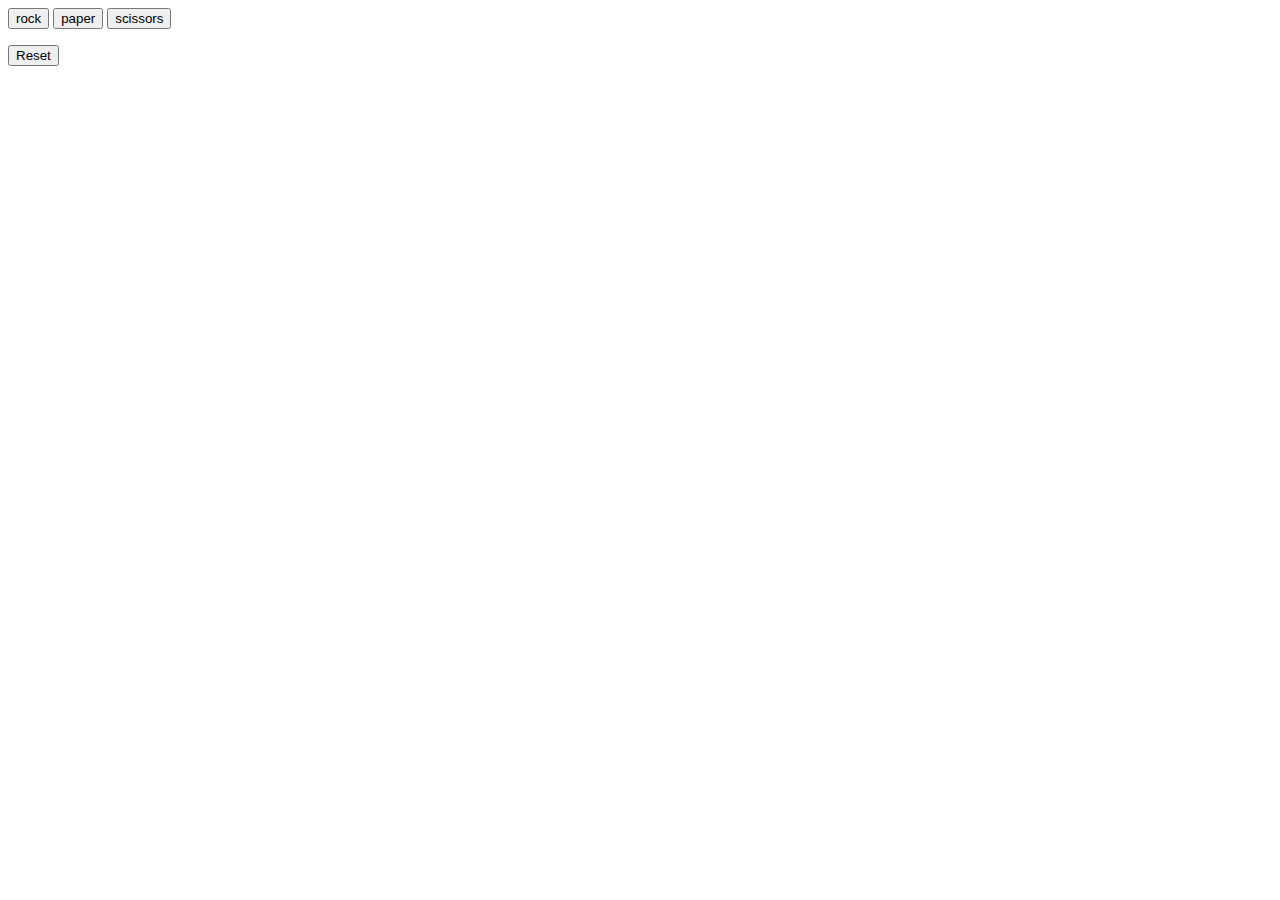
==== Rock-Paper-Scissors/rock-paper-scissors.html @ ee019e36 "rock-paper-scissors.html" ====
<!DOCTYPE html>

<html>
  <head>
    <style rel="stylesheet" href="./rock-paper-scissors.css"></style>
  </head>
  <body>
    <button onclick="
        playGame('rock'); 
      ">rock</button>

    <button onclick="
      playGame('paper'); 
    ">paper</button>

    <button onclick="
      playGame('scissors'); 
    ">scissors</button>

    <p class="js-result"></p>
    <p class="js-move"></p>
    <p class="js-score"></p>
    
    <button class="js-reset" onclick="
      score.looses = 0;
      score.wins = 0;
      score.ties = 0;
      localStorage.removeItem('score');
      updateScore();
    ">Reset</button>
<script src="./rock-paper-scissors.js"></script>
  </body>
</html>
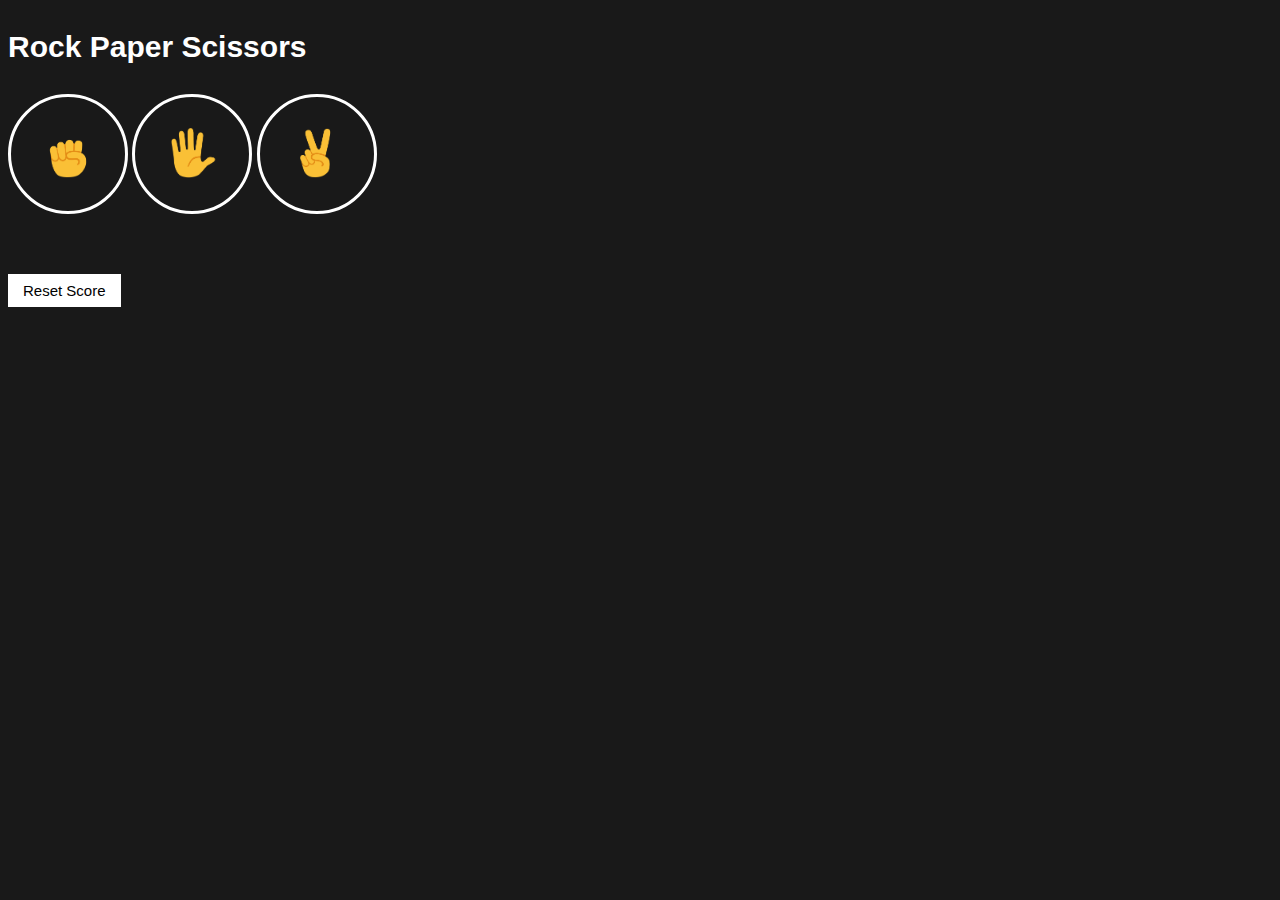
==== commit de47c1e2: "rock-paper-scissors.css" ====
--- a/Rock-Paper-Scissors/rock-paper-scissors.html
+++ b/Rock-Paper-Scissors/rock-paper-scissors.html
@@ -2,32 +2,33 @@
 
 <html>
   <head>
-    <style rel="stylesheet" href="./rock-paper-scissors.css"></style>
+    <link rel="stylesheet" href="./rock-paper-scissors.css"></link>
   </head>
   <body>
+    <p class="title">Rock Paper Scissors</p>
     <button onclick="
         playGame('rock'); 
-      ">rock</button>
+      " class="move-button"><img src="./image/rock-emoji.png" class="move-icon"></button>
 
     <button onclick="
       playGame('paper'); 
-    ">paper</button>
+    " class="move-button" ><img src="./image/paper-emoji.png" class="move-icon"></button>
 
     <button onclick="
       playGame('scissors'); 
-    ">scissors</button>
+    " class="move-button" ><img src="./image/scissors-emoji.png" class="move-icon"></button>
 
-    <p class="js-result"></p>
+    <p class="js-result result"></p>
     <p class="js-move"></p>
-    <p class="js-score"></p>
+    <p class="js-score score"></p>
     
-    <button class="js-reset" onclick="
+    <button class="js-reset reset-button" onclick="
       score.looses = 0;
       score.wins = 0;
       score.ties = 0;
       localStorage.removeItem('score');
       updateScore();
-    ">Reset</button>
+    ">Reset Score</button>
 <script src="./rock-paper-scissors.js"></script>
   </body>
 </html>--- a/Rock-Paper-Scissors/rock-paper-scissors.css
+++ b/Rock-Paper-Scissors/rock-paper-scissors.css
@@ -0,0 +1,38 @@
+body {
+  background-color: rgb(25, 25, 25);
+  color: white;
+  font-family: Arial, Helvetica, sans-serif;
+}
+
+.title {
+  font-size: 30px;
+  font-weight: bold;
+}
+.move-icon {
+  height: 50px;
+}
+.move-button {
+  background-color: transparent;
+  /* width border - border style - border colors */
+  border: 3px solid white;
+  width: 120px;
+  height: 120px;
+  border-radius: 60px;
+  cursor: pointer;
+}
+.result {
+  font-size: 25px;
+  font-weight: bold;
+  margin-top: 50px;
+}
+.score {
+  margin-top: 60px;
+}
+
+.reset-button {
+  background-color: white;
+  border: none;
+  font-size: 15px;
+  padding: 8px 15px;
+  cursor: pointer;
+}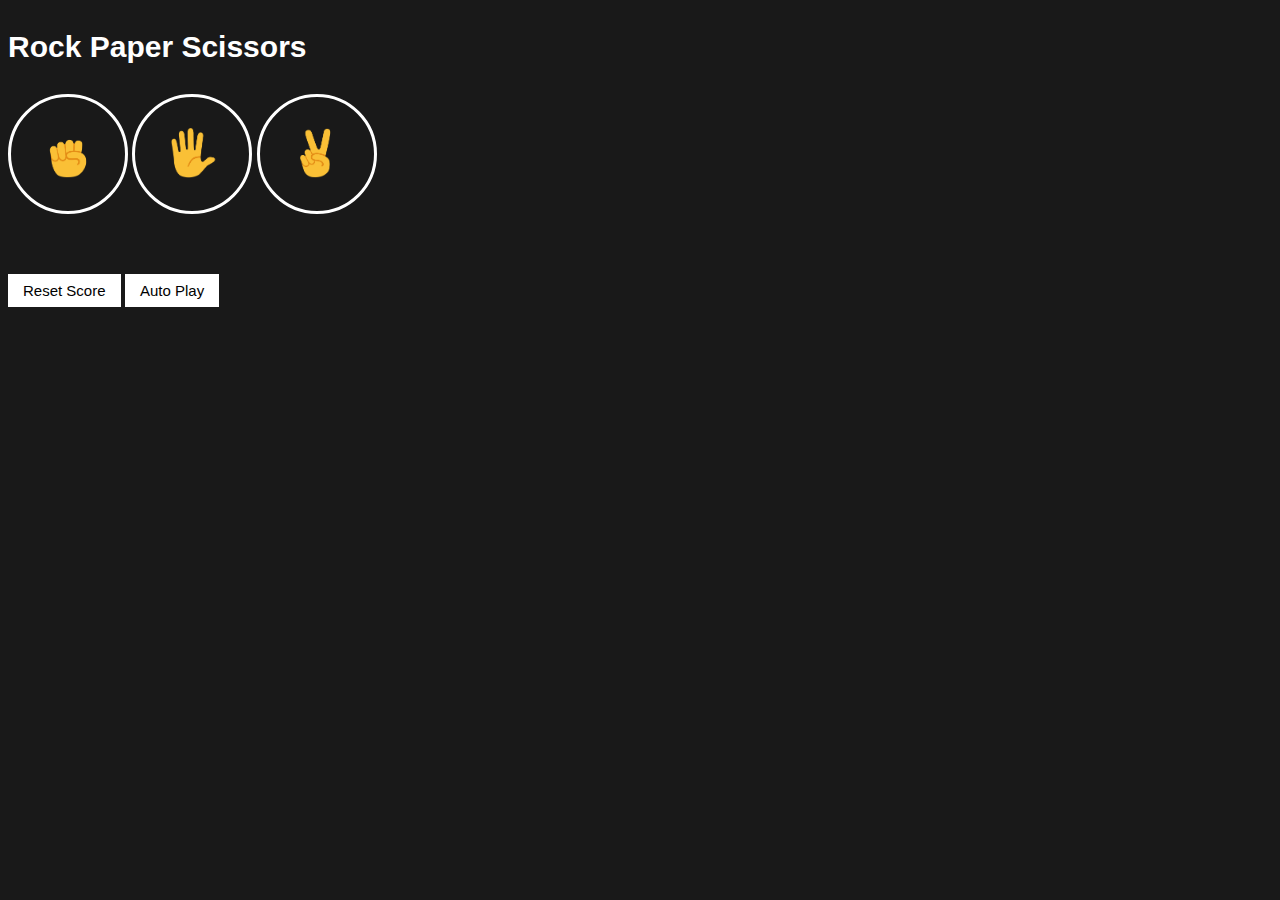
==== commit 64965870: "Update Auto PLaying button" ====
--- a/Rock-Paper-Scissors/rock-paper-scissors.html
+++ b/Rock-Paper-Scissors/rock-paper-scissors.html
@@ -6,29 +6,18 @@
   </head>
   <body>
     <p class="title">Rock Paper Scissors</p>
-    <button onclick="
-        playGame('rock'); 
-      " class="move-button"><img src="./image/rock-emoji.png" class="move-icon"></button>
+    <button class="move-button js-rock-button"><img src="./image/rock-emoji.png" class="move-icon"></button>
 
-    <button onclick="
-      playGame('paper'); 
-    " class="move-button" ><img src="./image/paper-emoji.png" class="move-icon"></button>
+    <button class="move-button js-paper-button" ><img src="./image/paper-emoji.png" class="move-icon"></button>
 
-    <button onclick="
-      playGame('scissors'); 
-    " class="move-button" ><img src="./image/scissors-emoji.png" class="move-icon"></button>
+    <button class="move-button js-scissors-button" ><img src="./image/scissors-emoji.png" class="move-icon"></button>
 
     <p class="js-result result"></p>
     <p class="js-move"></p>
     <p class="js-score score"></p>
     
-    <button class="js-reset reset-button" onclick="
-      score.looses = 0;
-      score.wins = 0;
-      score.ties = 0;
-      localStorage.removeItem('score');
-      updateScore();
-    ">Reset Score</button>
+    <button class="js-reset reset-button">Reset Score</button>
+    <button class="auto-play js-auto-play-button">Auto Play</button>
 <script src="./rock-paper-scissors.js"></script>
   </body>
 </html>--- a/Rock-Paper-Scissors/rock-paper-scissors.css
+++ b/Rock-Paper-Scissors/rock-paper-scissors.css
@@ -29,7 +29,8 @@
   margin-top: 60px;
 }
 
-.reset-button {
+.reset-button,
+.auto-play {
   background-color: white;
   border: none;
   font-size: 15px;
